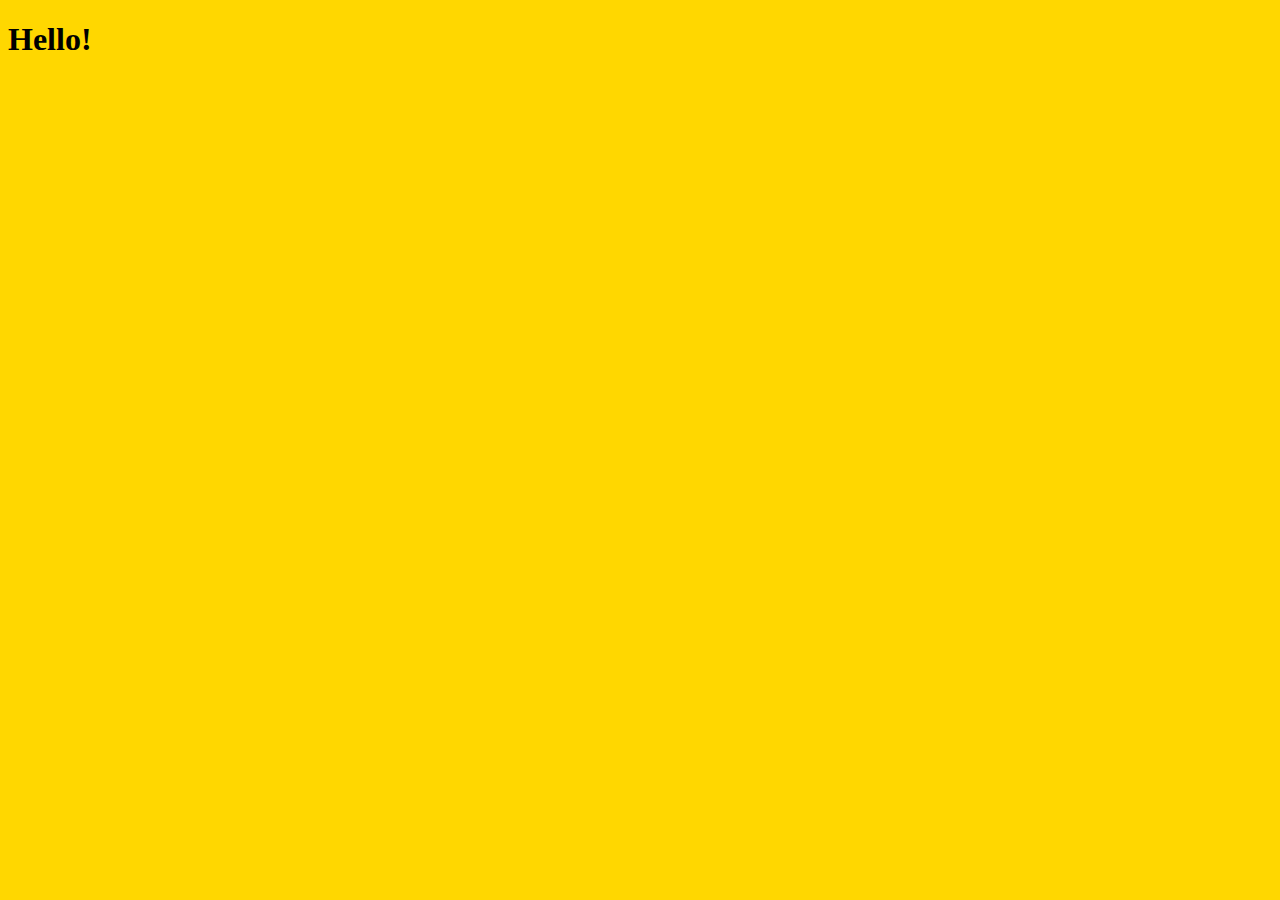
==== withNichola/index.html @ 686488fc "WindowSizeChangeColor" ====
<!DOCTYPE html>
<html lang="en">
<head>
    <meta charset="UTF-8">
    <meta http-equiv="X-UA-Compatible" content="IE=edge">
    <meta name="viewport" content="width=device-width, initial-scale=1.0">
    <link rel="stylesheet" href="style.css">
    <title>WithNichola</title>
</head>
<body>
    <div class = "hello">
        <h1>Hello!</h1>
        
    </div>
    <script src="app.js"></script>
</body>
</html>
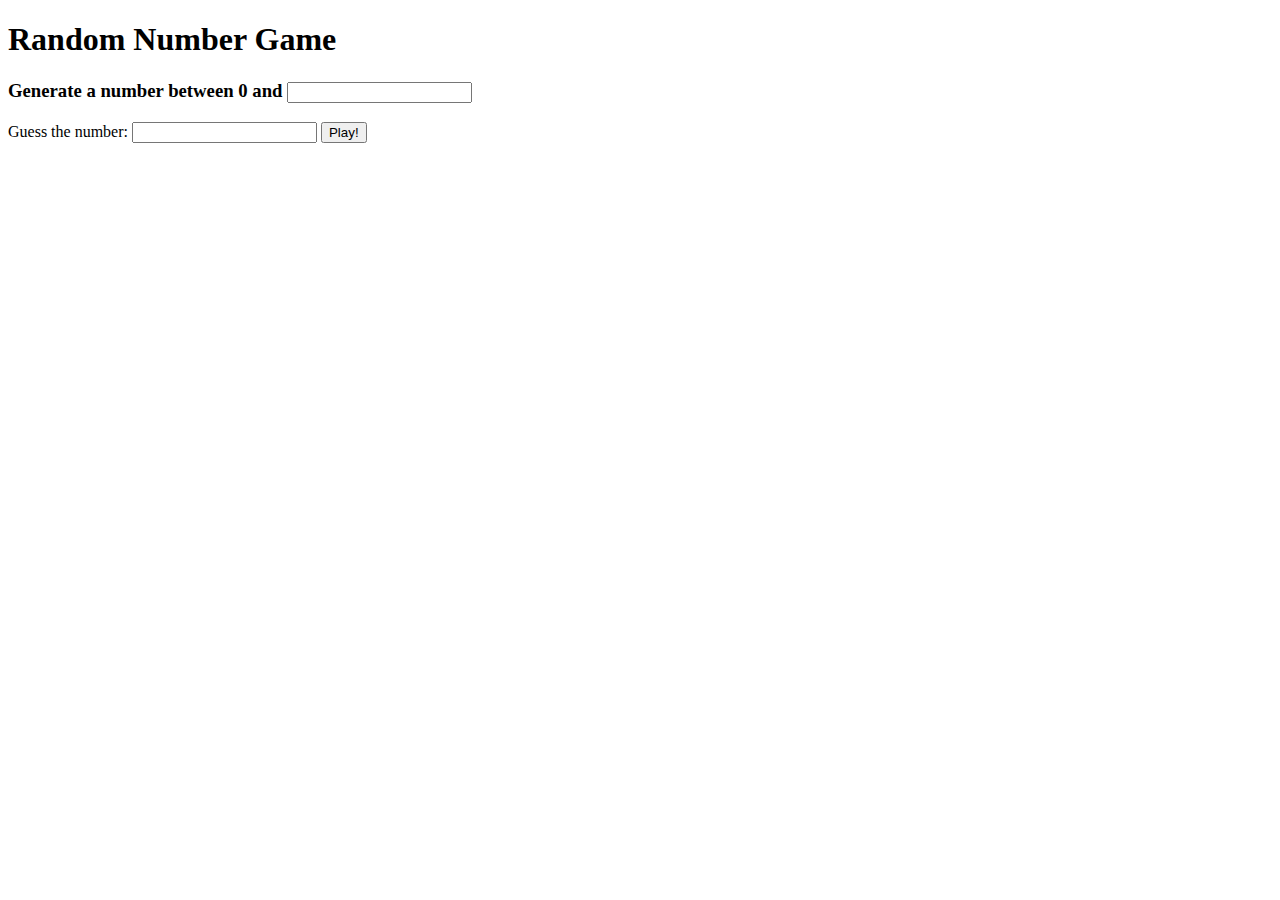
==== commit 3eff8932: "numberGameMission" ====
--- a/withNichola/index.html
+++ b/withNichola/index.html
@@ -4,14 +4,23 @@
     <meta charset="UTF-8">
     <meta http-equiv="X-UA-Compatible" content="IE=edge">
     <meta name="viewport" content="width=device-width, initial-scale=1.0">
-    <link rel="stylesheet" href="style.css">
+    <link rel="stylesheet" href= "style.css" />
     <title>WithNichola</title>
 </head>
 <body>
-    <div class = "hello">
-        <h1>Hello!</h1>
-        
-    </div>
+    <h1>Random Number Game </h1> 
+    
+    <h3>Generate a number between 0 and
+        <input id="range" type="number" min= 0 />
+    </h3>
+    <p>Guess the number:
+        <input id = "guess" type="number" min= 0 />
+        <input id = "play" type= "submit" value= "Play!" />
+    </p> 
+    <p id="blank" class="hidden" style="color: red;" > Enter blank </p>
+    <p id="insertValue"></p>
+    <h2 id="result"></h2>
+
     <script src="app.js"></script>
 </body>
 </html>--- a/withNichola/style.css
+++ b/withNichola/style.css
@@ -0,0 +1,3 @@
+.hidden {
+    display : none;
+}